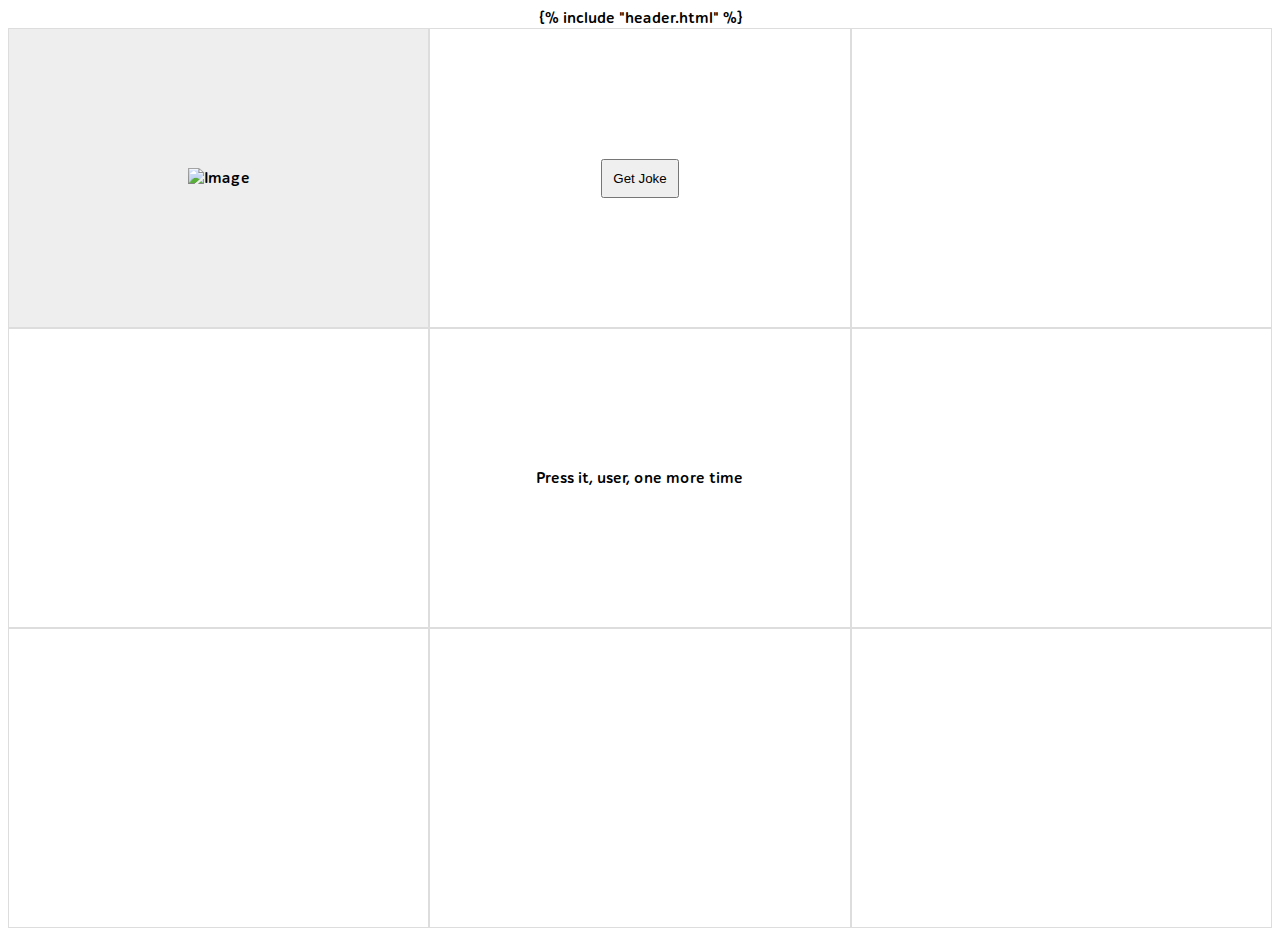
==== api/templates/cells9.html @ c9673745 "Add font. Add new task prototype" ====
<!DOCTYPE html>
<html lang="en">
<head>
        <meta name="viewport" content="width=device-width, initial-scale=1.0">
    <link rel="stylesheet" type="text/css" href="../static/cells9style.css">
    <script src="../static/cells9script.js"></script>
    <link rel="icon" type="image/x-icon" href="/static/favicon.png">
    <title>cells9</title>
</head>
<body>
{% include "header.html" %}
    <div class="grid">
        <!-- Top Left Cell with Image -->
        <div class="cell" id="top-left">
            <img src="https://www.a1qa.com/wp-content/uploads/2020/11/img-cooperating.svg" alt="Image" id="image">
        </div>

        <!-- Top Center Cell with Joke Button -->
        <div class="cell" id="top-center">
            <button id="jokeButton">Get Joke</button>
        </div>

        <!-- Top Right Cell -->
        <div class="cell" id="top-right"></div>

        <!-- Middle Left Cell -->
        <div class="cell" id="middle-left"></div>

        <!-- Middle Center Cell -->
        <div class="cell" id="middle-center">
            <div id="thinkingText">
                <div class="line" id="line1">Press it, user, one more time</div>
                <div class="line" id="line2"></div>
            </div>
        </div>

        <!-- Middle Right Cell -->
        <div class="cell" id="middle-right"></div>

        <!-- Bottom Left Cell -->
        <div class="cell" id="bottom-left"></div>

        <!-- Bottom Center Cell -->
        <div class="cell" id="bottom-center"></div>

        <!-- Bottom Right Cell -->
        <div class="cell" id="bottom-right"></div>
    </div>
</body>
</html>
---- api/static/cells9style.css ----
@font-face {
    font-family: 'COE Demo Stand Personal Unique Awesome Font 228';
    src: url('../fonts/alsb.woff2') format('woff2');
    font-display: swap;
}

body {
    font-family: 'COE Demo Stand Personal Unique Awesome Font 228', sans-serif;
    text-align: center;
/* fonts, do not change */

.grid {
    display: grid;
    grid-template-columns: repeat(3, 1fr);
    grid-template-rows: repeat(3, 1fr);
    height: 100vh;
}

.cell {
    display: flex;
    justify-content: center;
    align-items: center;
    background-color: white;
    border: 1px solid #ddd; /* Light-grey borders */
    transition: box-shadow 0.3s ease-in-out; /* Added box-shadow transition */
    overflow: hidden;
    position: relative; /* Added for absolute positioning */
}

.thinkingText {
    position: absolute; /* Absolute positioning for proper overlap */
}

.line {
    white-space: nowrap; /* Prevent line breaks */
}

#top-left {
    background-color: #eee;
}

#image {
    max-width: 100%;
    height: auto;
    transition: transform 0.3s ease-in-out;
}

#top-left:hover #image {
    transform: scale(1.05); /* Scale the image on hover */
}

#top-left:hover #image:hover {
    transform: scale(1); /* Return to normal scale on mouse leave */
}

#top-center {
    display: flex;
    justify-content: center;
    align-items: center;
}

#jokeButton {
    padding: 10px;
    cursor: pointer;
}

#jokeButton.drag-over {
    background-color: #d9a3ff; /* Light purple on drag-over */
}

.cell:hover {
    box-shadow: 0 0 10px #d9a3ff inset, 0 0 10px #d9a3ff; /* Inner glow on hover and outer glow for all borders */
}

.cell:not(:hover) {
    background-color: white;
}

/* Add styles for other cells as needed */
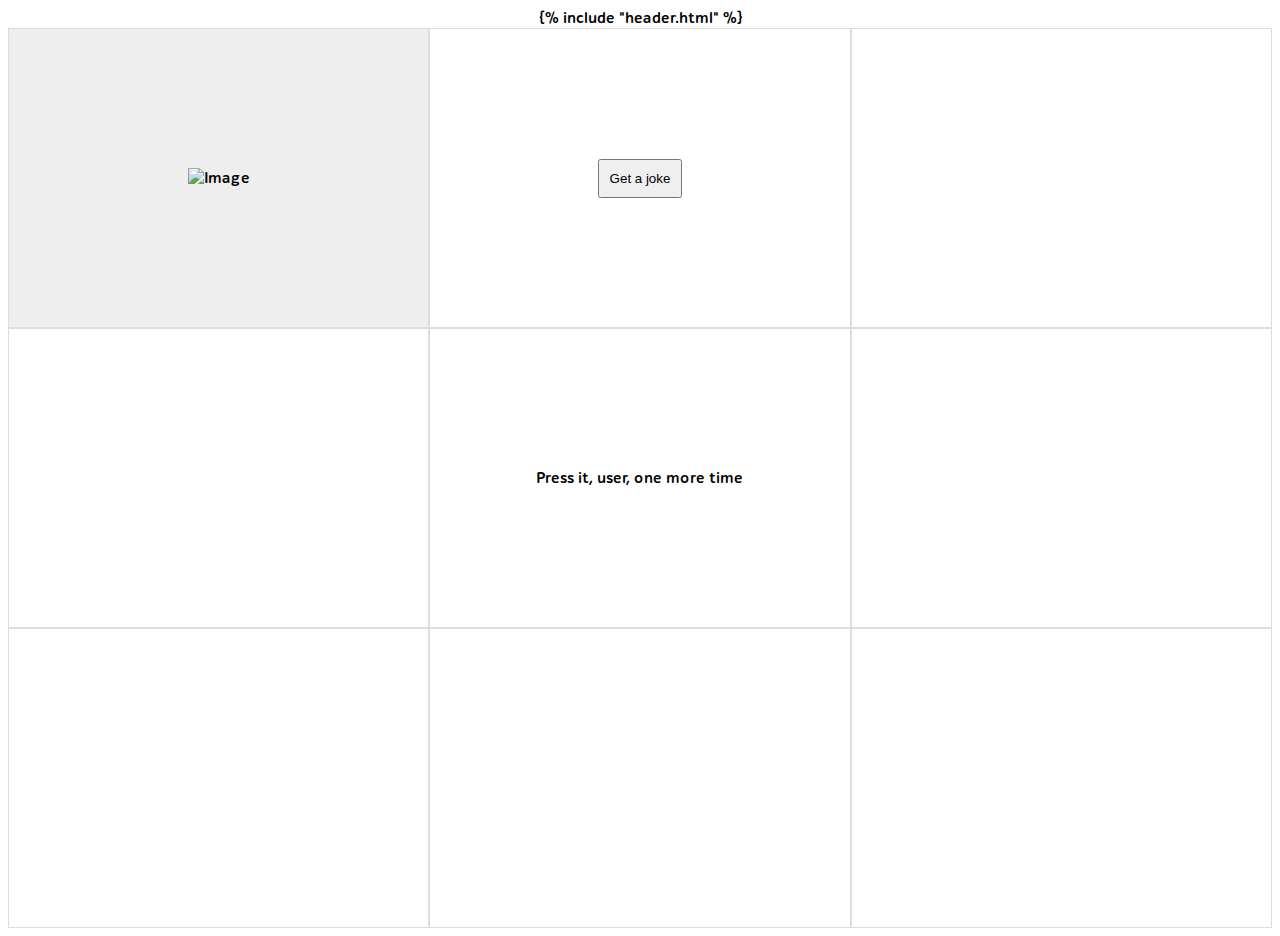
==== commit 492ec20b: "Major update" ====
--- a/api/templates/cells9.html
+++ b/api/templates/cells9.html
@@ -5,7 +5,7 @@
     <link rel="stylesheet" type="text/css" href="../static/cells9style.css">
     <script src="../static/cells9script.js"></script>
     <link rel="icon" type="image/x-icon" href="/static/favicon.png">
-    <title>cells9</title>
+    <title>Cells 9</title>
 </head>
 <body>
 {% include "header.html" %}
@@ -17,11 +17,13 @@
 
         <!-- Top Center Cell with Joke Button -->
         <div class="cell" id="top-center">
-            <button id="jokeButton">Get Joke</button>
+            <button id="jokeButton">Get a joke</button>
         </div>
 
         <!-- Top Right Cell -->
         <div class="cell" id="top-right"></div>
+
+
 
         <!-- Middle Left Cell -->
         <div class="cell" id="middle-left"></div>
--- a/api/static/cells9style.css
+++ b/api/static/cells9style.css
@@ -77,3 +77,22 @@
 }
 
 /* Add styles for other cells as needed */
+
+/* Add styles for the modal */
+.modal-context {
+    position: fixed;
+    top: 50%;
+    left: 50%;
+    transform: translate(-50%, -50%);
+    background-color: rgba(255, 255, 255, 0.5); /* Half-transparent background */
+    padding: 20px;
+    border: 1px solid #ccc;
+    box-shadow: 0 0 10px rgba(0, 0, 0, 0.5);
+    z-index: 1000;
+}
+
+
+
+
+
+
